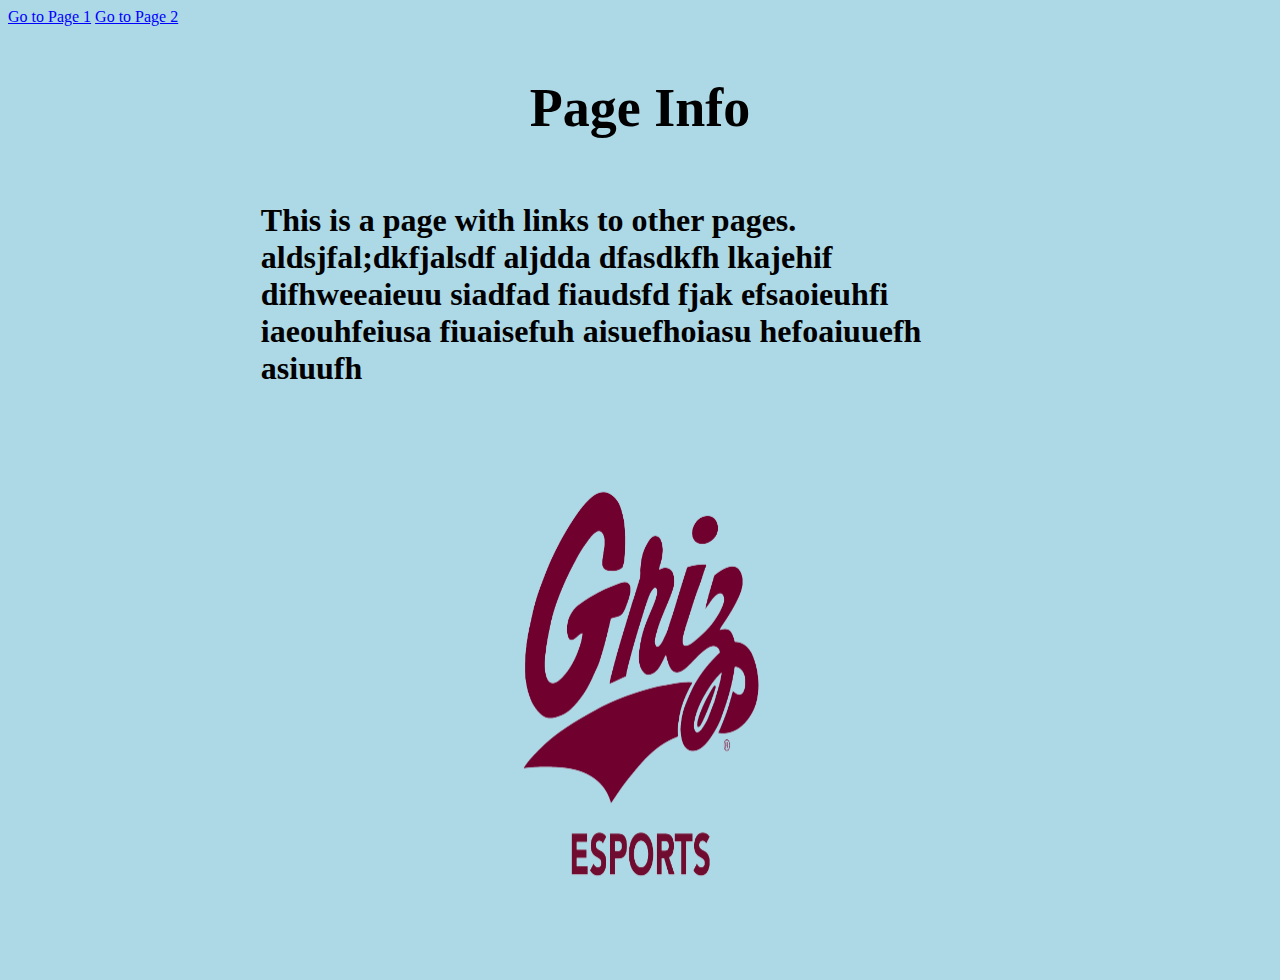
==== index.html @ 7f359cda "Added Website Files" ====
<!DOCTYPE html>
<html lang="en" dir="ltr">
  <head>
    <meta charset="utf-8">
    <title> Page Title</title>
    <style media="screen">
      body{background-color: lightblue;}
    </style>
    <link rel="stylesheet" href="./Homework1/css/master.css">
  </head>
  <body>
    <div class="page-links-container">
      <a href="./Homework1/templates/Page1.html"> Go to Page 1</a>
      <a href="./Homework1/templates/Page2.html"> Go to Page 2</a>
    </div>

    <br>
    <h1>Page Info</h1>
    <div class="main-container">

      <p>
        This is a page with links to other pages. aldsjfal;dkfjalsdf aljdda dfasdkfh lkajehif difhweeaieuu siadfad fiaudsfd fjak efsaoieuhfi iaeouhfeiusa fiuaisefuh aisuefhoiasu hefoaiuuefh asiuufh
      </p>
      <img src="./Homework1/Images/eSports-logo-maroon.png" alt="Esports-Logo" height="553" width="554">

    </div>

      <script src="./Homework1/js/main.js" charset="utf-8"></script>
      <script type="text/javascript">
        indexLog();
      </script>
  </body>

</html>
---- Homework1/css/master.css ----
@charset "UTF-8";
body {

}
h1{
  font-size: 54px;
  font-weight: bold;
  text-align: center;
}

p {
  font-weight: bolder;
  font-size: 32px;
}
a {
  color: blue;
  font-weight: lighter;
}

img {
 display: block;
 margin-left: auto;
 margin-right: auto;
 width: 40%;

}

.main-container {
  margin-left: 20%;
  margin-right: 20%;
  margin-top: 5%;
  margin bottom: 5%;
}

.page-links-container {
  height: 15px;
  padding-right: 0.5%

}

a.page-links-container {
  float: right;
  padding: 0.5%;
}
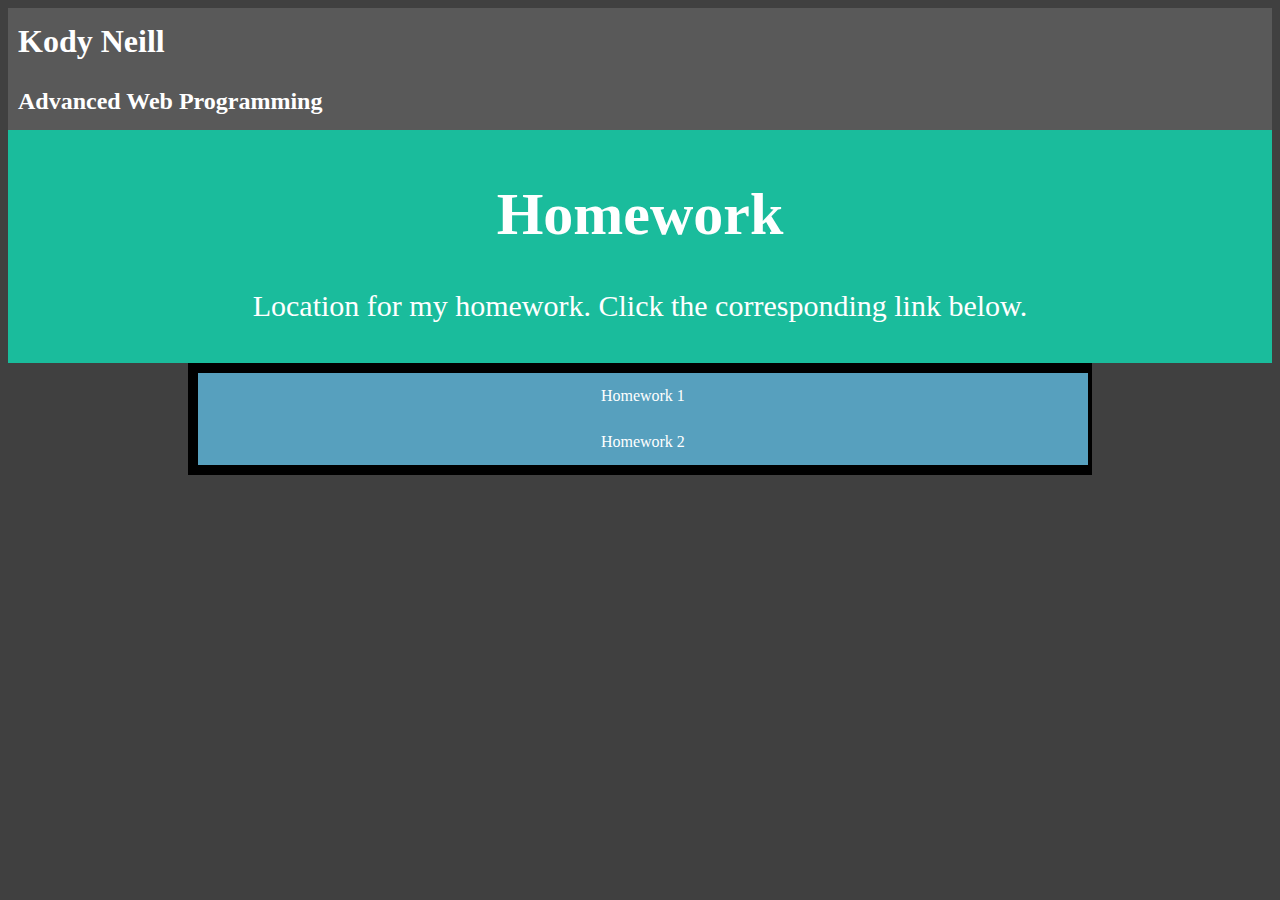
==== commit 6b17abdc: "1/30/2020" ====
--- a/index.html
+++ b/index.html
@@ -2,33 +2,29 @@
 <html lang="en" dir="ltr">
   <head>
     <meta charset="utf-8">
-    <title> Page Title</title>
-    <style media="screen">
-      body{background-color: lightblue;}
-    </style>
-    <link rel="stylesheet" href="./Homework1/css/master.css">
+    <title> Advanced Web Programming</title>
+    <link rel="stylesheet" href="./CSS/master.css">
+
   </head>
   <body>
-    <div class="page-links-container">
-      <a href="./Homework1/templates/Page1.html"> Go to Page 1</a>
-      <a href="./Homework1/templates/Page2.html"> Go to Page 2</a>
+    <div class="Name">
+      <h1>Kody Neill</h1>
+      <br>
+      <h2>Advanced Web Programming</h2>
+
+    </div>
+    <div class="header">
+      <h1>Homework</h1>
+      <p>Location for my homework. Click the corresponding link below.</p>
+
+    </div>
+    <div class="homework-links">
+      <ul>
+          <li><a href="./Homework1/index.html">Homework 1</a></li>
+          <li><a href="./Homework2/index.html">Homework 2</a></li>
+
+      </ul>
     </div>
 
-    <br>
-    <h1>Page Info</h1>
-    <div class="main-container">
-
-      <p>
-        This is a page with links to other pages. aldsjfal;dkfjalsdf aljdda dfasdkfh lkajehif difhweeaieuu siadfad fiaudsfd fjak efsaoieuhfi iaeouhfeiusa fiuaisefuh aisuefhoiasu hefoaiuuefh asiuufh
-      </p>
-      <img src="./Homework1/Images/eSports-logo-maroon.png" alt="Esports-Logo" height="553" width="554">
-
-    </div>
-
-      <script src="./Homework1/js/main.js" charset="utf-8"></script>
-      <script type="text/javascript">
-        indexLog();
-      </script>
   </body>
-
 </html>
--- a/CSS/master.css
+++ b/CSS/master.css
@@ -0,0 +1,52 @@
+Body {
+  background-color: #404040;
+}
+ul {
+  width: 70%;
+  margin: auto;
+  text-align: center;
+  list-style-type: none;
+  background-color: black;
+  padding: 10px;
+}
+li a{
+  width: 95%;
+
+}
+
+a:link, a:visited {
+  background-color: #57a0be;
+  color: white;
+  padding: 14px 25px;
+  text-align: center;
+  text-decoration: none;
+  display: inline-block;
+}
+
+a:hover, a:active {
+  background-color: lightgrey;
+}
+
+
+.header {
+  padding: 10px;
+  text-align: center;
+  background: #1abc9c;
+  color: white;
+  font-size: 30px;
+}
+
+.Name {
+  padding: 10px;
+  text-align: left;
+  background: #595959;
+  color: white;
+}
+.Name h1{
+  margin-top: 5px;
+  margin-bottom: 5px;
+}
+.Name h2{
+  margin-top: 5px;
+  margin-bottom: 5px;
+}
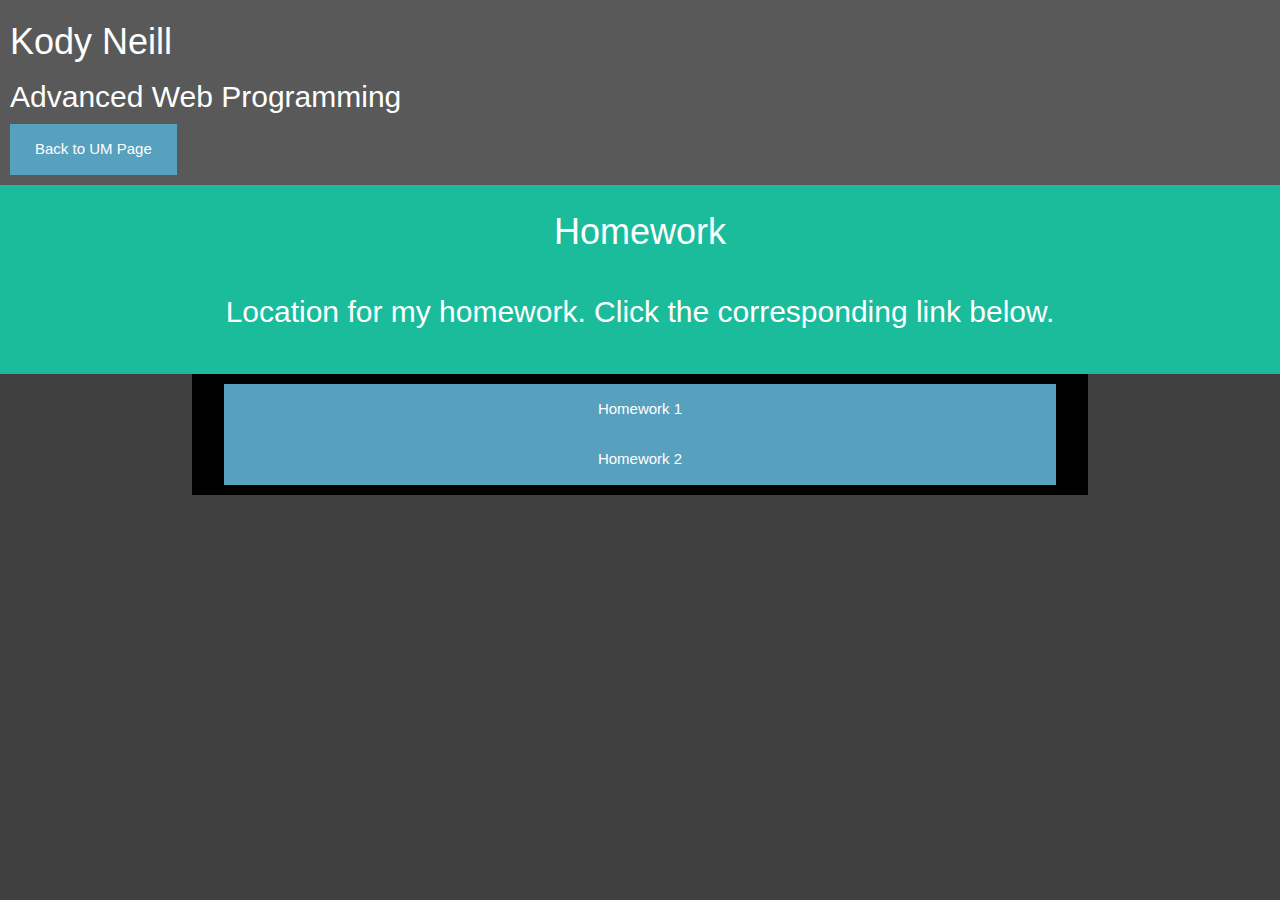
==== commit 921db4e5: "1/31/2020.1" ====
--- a/index.html
+++ b/index.html
@@ -4,17 +4,18 @@
     <meta charset="utf-8">
     <title> Advanced Web Programming</title>
     <link rel="stylesheet" href="./CSS/master.css">
+    <link rel="stylesheet" href="./CSS/w3.css">
 
   </head>
   <body>
     <div class="Name">
       <h1>Kody Neill</h1>
-      <br>
       <h2>Advanced Web Programming</h2>
+      <a class="w3-center" href="http://students.cs.umt.edu/student-web-dev/">Back to UM Page</a>
 
     </div>
     <div class="header">
-      <h1>Homework</h1>
+      <h1 >Homework</h1>
       <p>Location for my homework. Click the corresponding link below.</p>
 
     </div>
--- a/CSS/master.css
+++ b/CSS/master.css
@@ -1,4 +1,7 @@
+/* Most styles inspired by W3Schools */
+
 Body {
+  margin: 0;
   background-color: #404040;
 }
 ul {
@@ -27,7 +30,6 @@
   background-color: lightgrey;
 }
 
-
 .header {
   padding: 10px;
   text-align: center;
@@ -41,6 +43,7 @@
   text-align: left;
   background: #595959;
   color: white;
+  height: 20%;
 }
 .Name h1{
   margin-top: 5px;
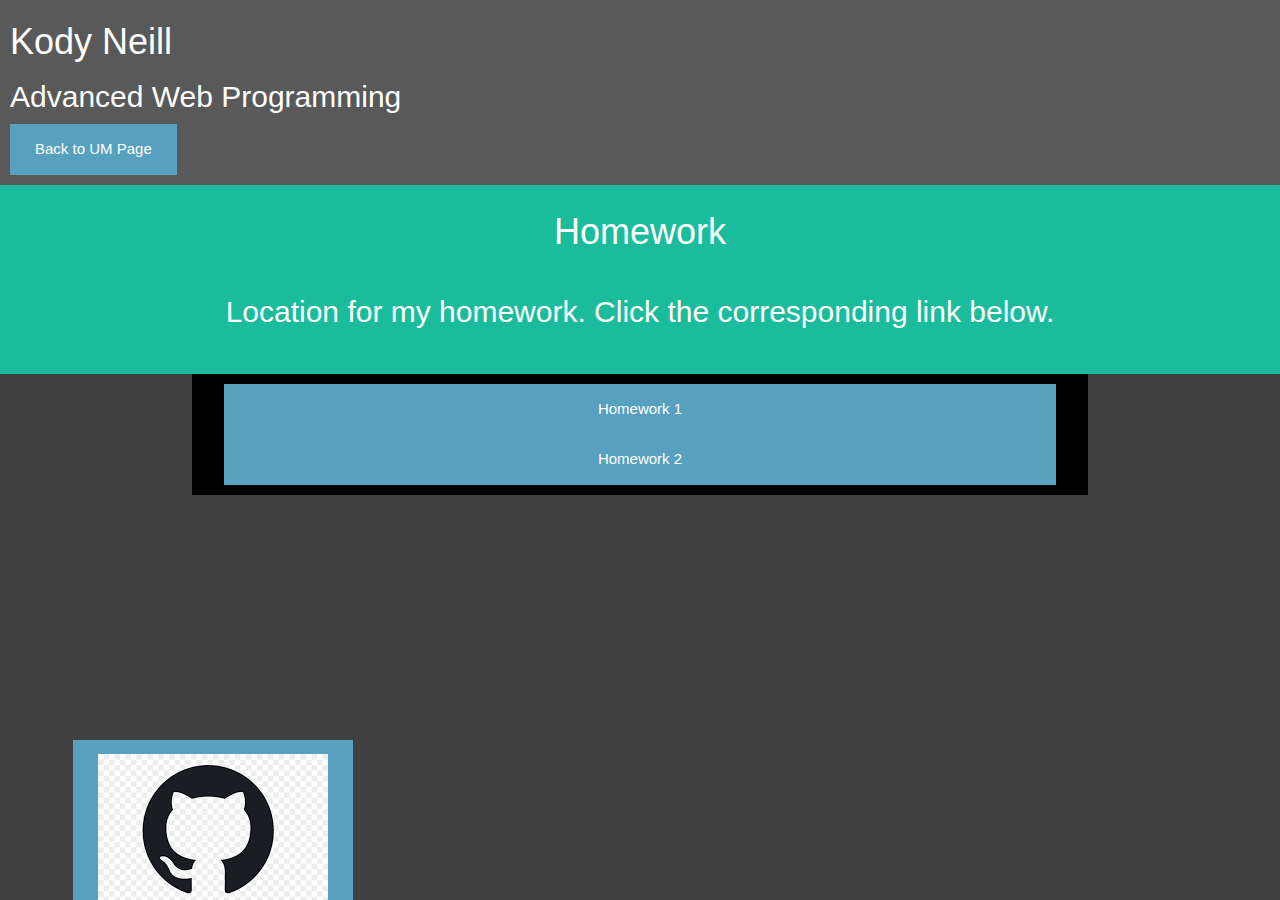
==== commit 3b8e0f6a: "02/10/2020" ====
--- a/index.html
+++ b/index.html
@@ -15,7 +15,7 @@
 
     </div>
     <div class="header">
-      <h1 >Homework</h1>
+      <h1>Homework</h1>
       <p>Location for my homework. Click the corresponding link below.</p>
 
     </div>
@@ -26,6 +26,8 @@
 
       </ul>
     </div>
-
+    <div class="footer w3-third">
+      <a class"icon w3-left" href="https://github.com/Kogtrey/AdvWebPrg"><img src="./IMGS/download.png" alt="githublink"></a>
+    </div>
   </body>
 </html>
--- a/CSS/master.css
+++ b/CSS/master.css
@@ -53,3 +53,19 @@
   margin-top: 5px;
   margin-bottom: 5px;
 }
+.footer{
+  position: fixed;
+  left: 0;
+  bottom: 0;
+  width: 100%;
+  height: 20%;
+  background-color: #404040;
+  color: white;
+  text-align: center;
+  padding-top: 20px;
+}
+
+.icon{
+  padding: none!important;
+  margin: none!important;
+}
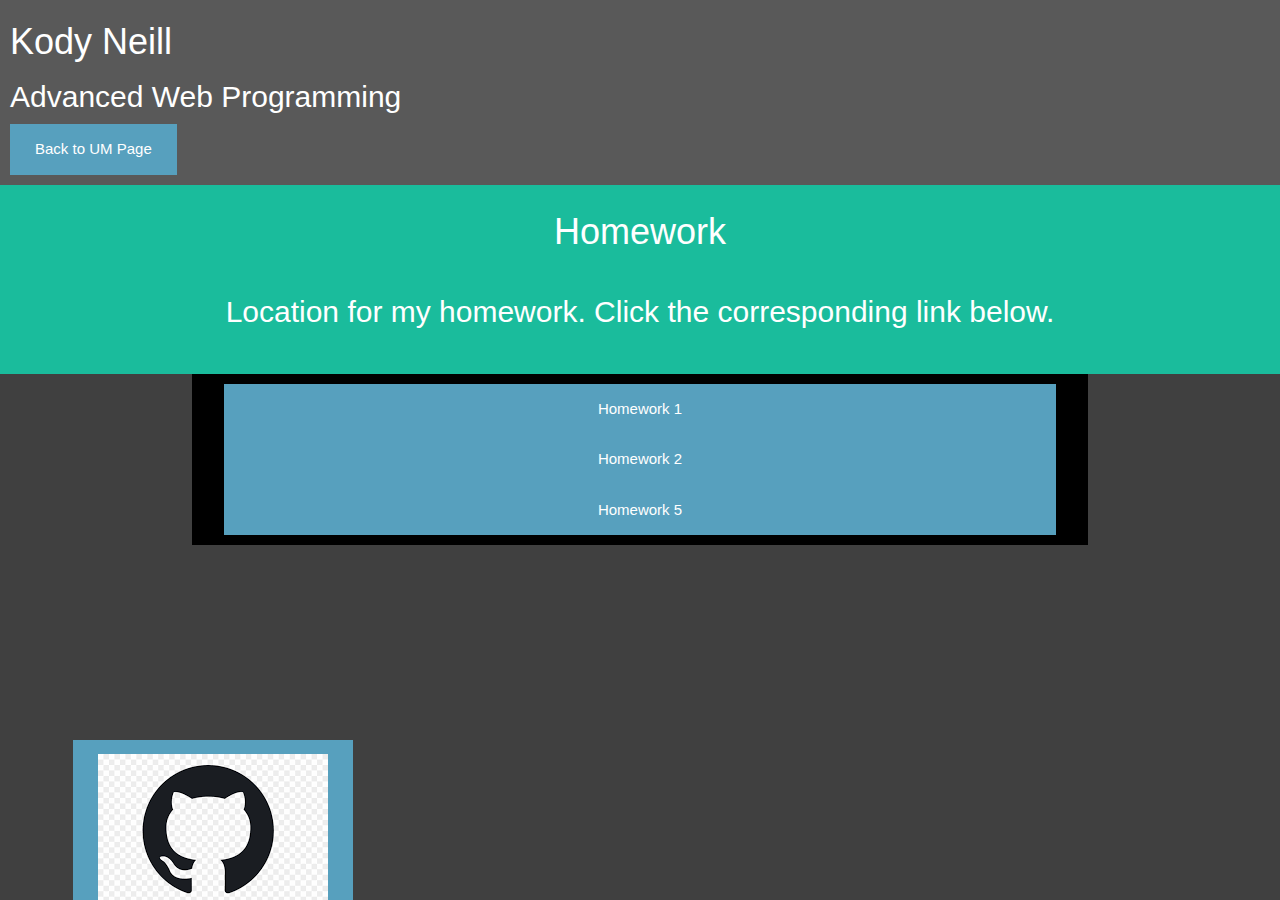
==== commit e14ea0e4: "1" ====
--- a/index.html
+++ b/index.html
@@ -23,6 +23,7 @@
       <ul>
           <li><a href="./Homework1/index.html">Homework 1</a></li>
           <li><a href="./Homework2/index.html">Homework 2</a></li>
+          <li><a href="./Homework5/index.html">Homework 5</a></li>
 
       </ul>
     </div>
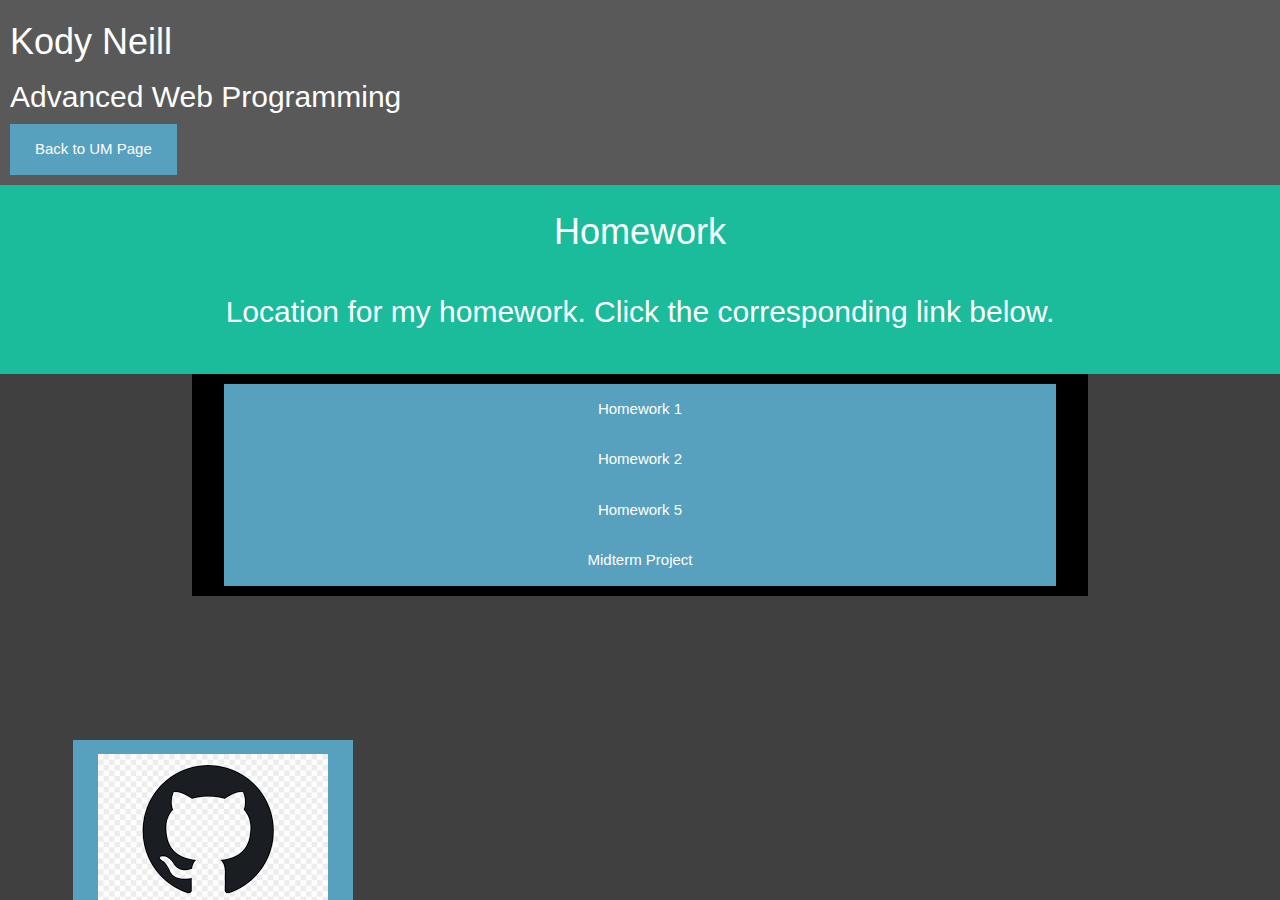
==== commit 5b99351f: "Added link to Project" ====
--- a/index.html
+++ b/index.html
@@ -23,7 +23,8 @@
       <ul>
           <li><a href="./Homework1/index.html">Homework 1</a></li>
           <li><a href="./Homework2/index.html">Homework 2</a></li>
-          <li><a href="./Homework5/index.html">Homework 5</a></li>
+          <li><a href="./Homework5">Homework 5</a></li>
+          <li><a href="./eCommerceSite">Midterm Project</a></li>
 
       </ul>
     </div>
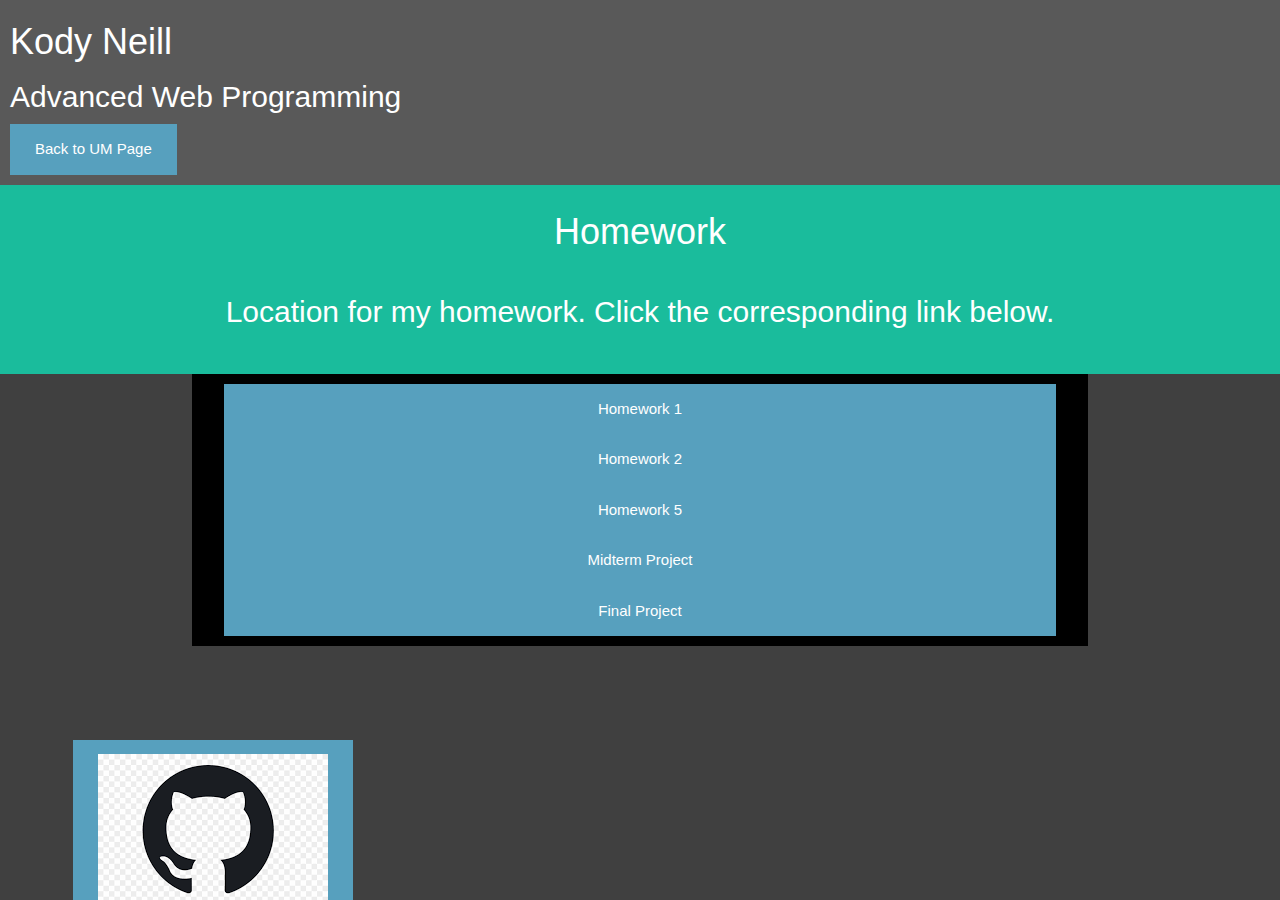
==== commit adec3faa: "Updated Main Page" ====
--- a/index.html
+++ b/index.html
@@ -25,6 +25,7 @@
           <li><a href="./Homework2/index.html">Homework 2</a></li>
           <li><a href="./Homework5">Homework 5</a></li>
           <li><a href="./eCommerceSite">Midterm Project</a></li>
+          <li><a href="./ArkWebApp">Final Project</a></li>
 
       </ul>
     </div>
